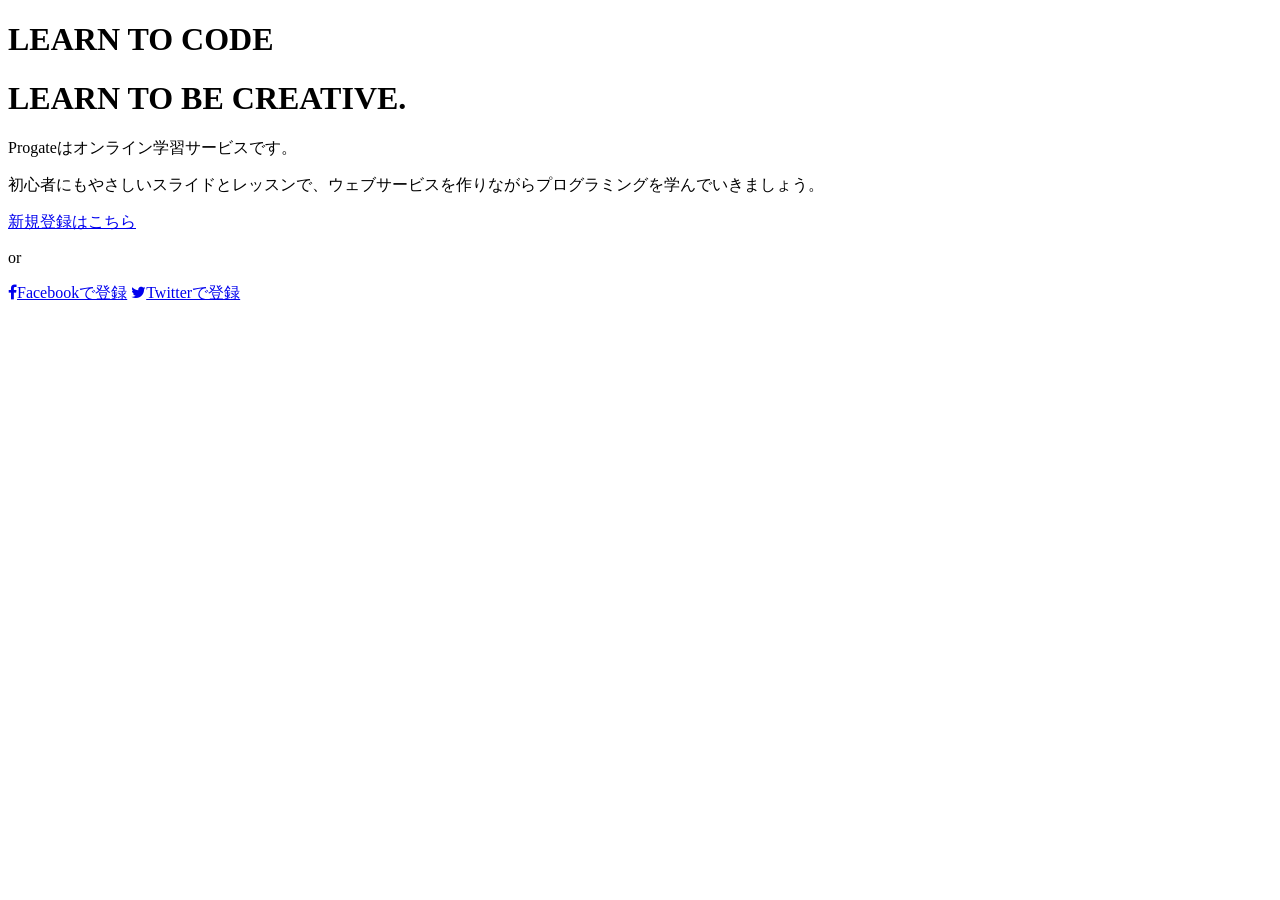
==== index.html @ 03a51afc "Create index.html" ====
<!DOCTYPE html>
<html>
<head>
  <meta charset="utf-8">
  <title>Progate</title>
  <link rel="stylesheet" href="stylesheet.css">
  <!-- ここでFont Awesomeを読み込んでください -->
  <link rel="stylesheet" href="//maxcdn.bootstrapcdn.com/font-awesome/4.3.0/css/font-awesome.min.css">
</head>
<body>
  <!-- ここにコードを書いていきましょう -->
  <header>
    <div class="top-wrapper">
      <div clas="container">
        <h1>LEARN TO CODE</h1>
        <h1>LEARN TO BE CREATIVE.</h1>
        <p>Progateはオンライン学習サービスです。</p>
        <p>初心者にもやさしいスライドとレッスンで、ウェブサービスを作りながらプログラミングを学んでいきましょう。</p>
      </div>
    
    <div class="btn-wrapper">
      <a href="#" class="btn signup">新規登録はこちら</a>
      <p>or</p>
      <a href="#" class="btn facebook"><span class="fa fa-facebook"></span>Facebookで登録</a>
      <a href="#" class="btn twitter"><span class="fa fa-twitter"></span>Twitterで登録</a>
    </div>
    </div>
  </header>
  
</body>
</html>
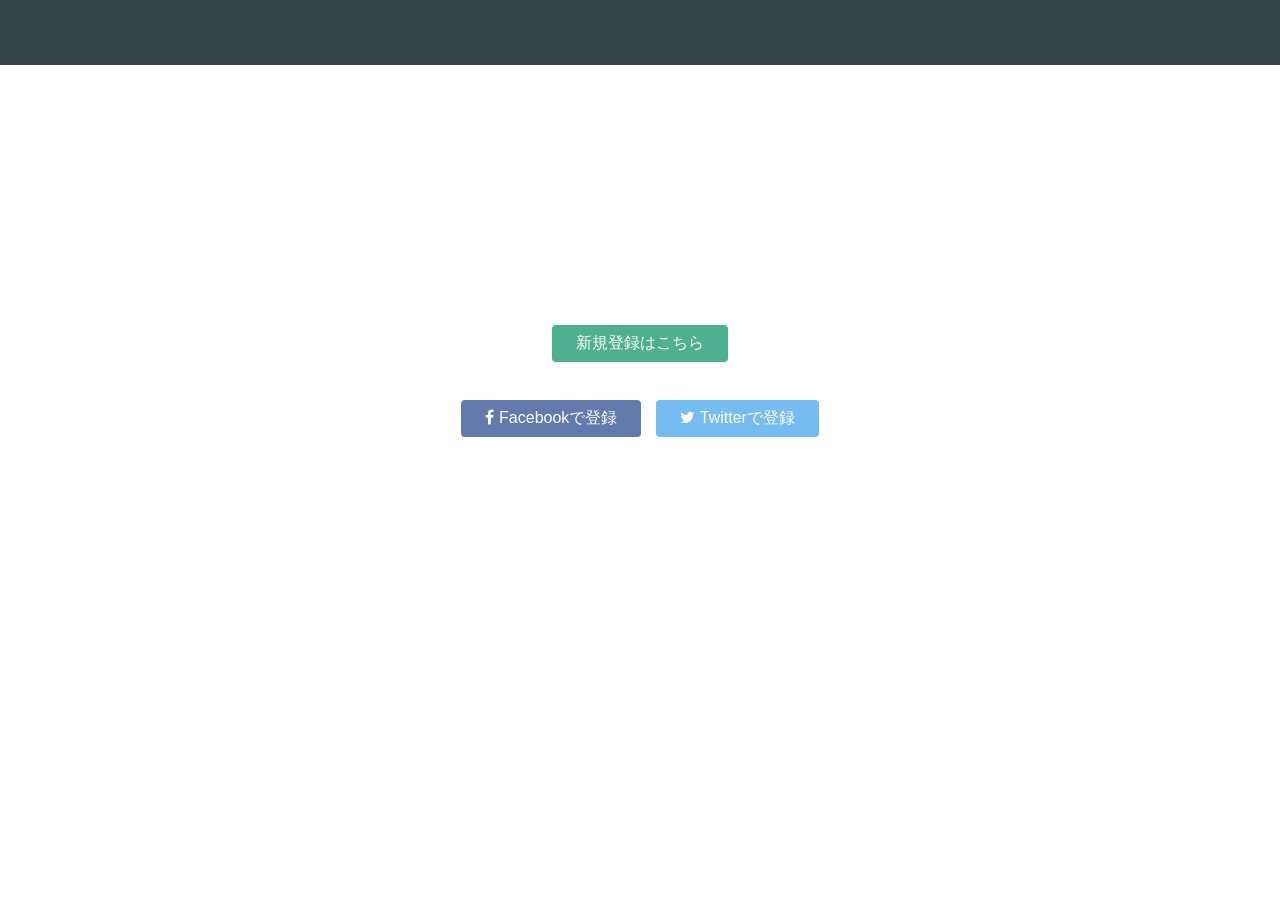
==== commit cf3ce334: "Update index.html" ====
--- a/index.html
+++ b/index.html
@@ -14,7 +14,6 @@
       <div clas="container">
         <h1>LEARN TO CODE</h1>
         <h1>LEARN TO BE CREATIVE.</h1>
-        <p>Progateはオンライン学習サービスです。</p>
         <p>初心者にもやさしいスライドとレッスンで、ウェブサービスを作りながらプログラミングを学んでいきましょう。</p>
       </div>
     
--- a/stylesheet.css
+++ b/stylesheet.css
@@ -0,0 +1,189 @@
+html, body,
+ul, ol, li,
+h1, h2, h3, h4, h5, h6, p, div {
+  margin: 0;
+  padding: 0;
+}
+
+body {
+  font-family: 'Hiragino Kaku Gothic ProN W3', sans-serif;
+}
+
+li {
+  list-style: none;
+}
+
+a {
+  text-decoration: none;
+}
+
+/* ここからCSSを書いていきましょう */
+.container{
+  width:1170px;
+  padding:0 15px;
+  margin:0 auto;
+}
+.top-wrapper{
+  padding:180px 0 100px 0;
+  background-image:url("https://prog-8.com/images/html/advanced/top.png");
+  background-size:cover;
+  color:white;
+  text-align:center;
+}
+.top-wrapper h1{
+  opacity:0.7;
+  font-size:45px;
+  font-weight:bold;
+  letter-spacing:5px;
+  
+}
+.top-wrapper p{
+  opacity:0.7;
+  
+}
+
+.btn{
+  padding:8px 24px;
+  color:white;
+  display:inline-block;
+  opacity:0.8;
+  border-radius:4px;
+}
+.btn:hover{
+  opacity:1;
+}
+
+.signup{
+  background-color:#239b76;
+}
+.facebook{
+  background-color:#3b5998;
+  margin-right:10px;
+}
+
+.twitter{
+  background-color:#55acee;
+}
+
+.btn-wrapper{
+  margin:20px 0;
+  
+}
+.btn-wrapper p{
+  margin:10px 0;
+}
+.fa{
+margin-right:5px;
+}
+
+header{
+  background-color:rgba(34,49,52,0.9);
+  height:65px;
+  width:100%;
+  position:fixed;
+  top:0;
+  z-index:10;
+}
+.logo{
+  margin-top:20px;
+  width:124px;
+  
+}
+.header-left{
+  float:left;
+  
+}
+.header-right{
+  float:right;
+  background-color:rgba(255,255,255,0.3);
+  transition:all 0.5s;
+}
+.header-right a {
+  color:white;
+  line-height:65px;
+  padding:0px 25px ;
+  display:block;
+}
+.header-right:hover{
+  background-color:rgba(255,255,255,0.5);
+  
+}
+.lesson-wrapper{
+  height:580px;
+  text-align:center;
+  background-color:#f7f7f7;
+}
+.heading{
+  padding:80px 0px 50px 0px;
+  color:#5f5d60;
+}
+.heading h2{
+  font-weight:normal;
+  
+}
+.lesson{
+  float:left;
+  width:25%;
+  
+}
+
+.lesson-icon{
+  position:relative;
+  
+}
+.lesson-icon p{
+  color:white;
+  position:absolute;
+  top:44%;
+  width:100%;
+}
+.txt-contents{
+  color:#b3aeb5;
+  float:left;
+  width:80%;
+  font-size:13px;
+  margin-top:15px;
+  display:inline-block;
+  padding-left:20px;
+}
+
+.message-wrapper{
+ 
+  text-align:center;
+  
+}
+.message{
+  padding:15px 40px;
+  background-color:#5dca88;
+ cursor:pointer;
+  box-shadow:0 7px #1a7940;
+ 
+}
+.message:active{
+  position:relative;
+  top:7px;
+  box-shadow:none;
+}
+.heading h3{
+  font-weight:normal;
+  margin-bottom:50px;
+}
+
+footer img {
+  width:124px;
+  
+}
+
+footer p{
+  font-size:12px;
+  font-weight:normal;
+  color:#b3aeb5;
+}
+
+footer{
+  border-top:1px solid #eee;
+ padding-top:30px;
+  padding-bottom:30px;
+}
+
+
